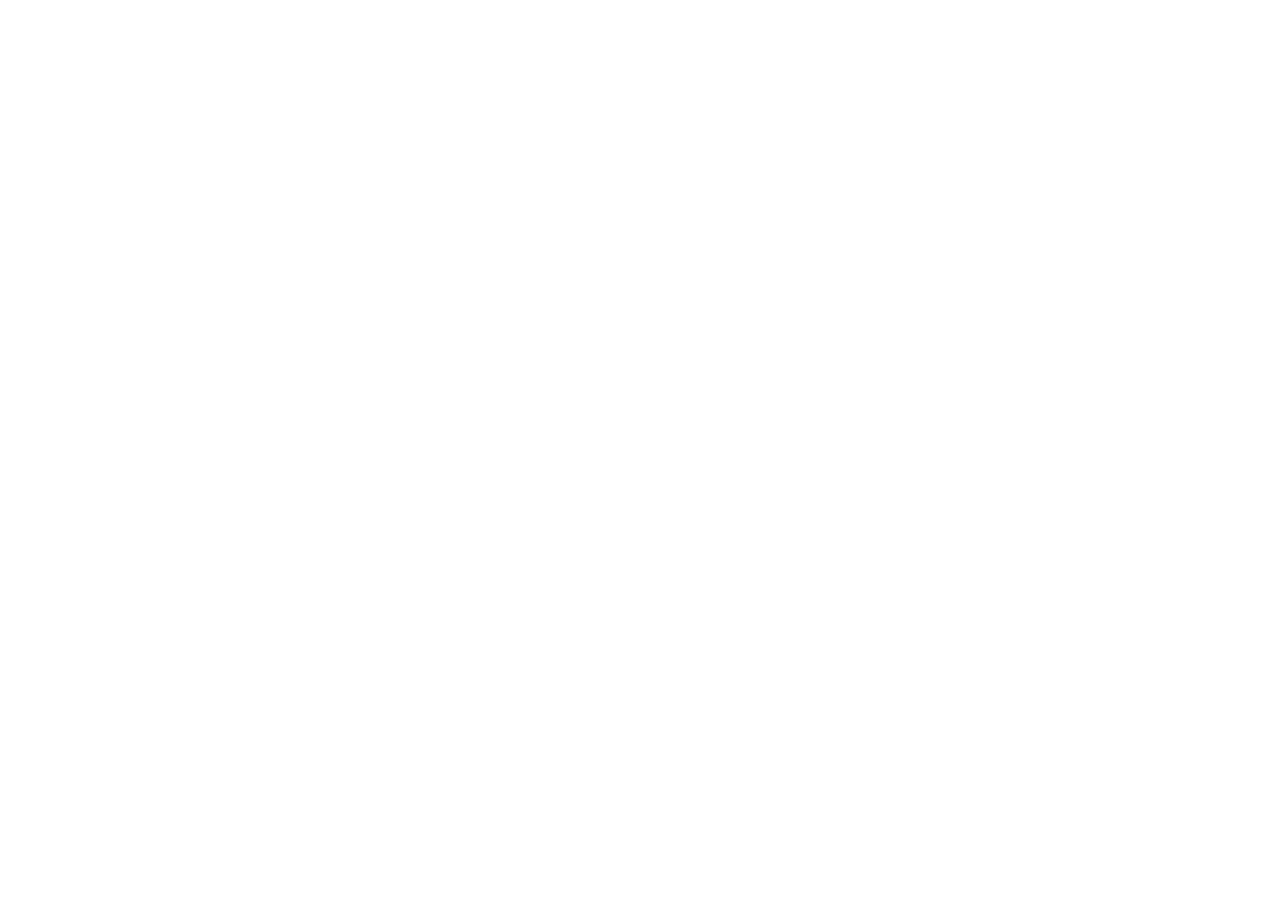
==== www1/contact.html @ 3ae1e714 "Dodanie contact.html i style.css" ====
<!DOCTYPE html>
<html lang="en">
<head>
    <meta charset="UTF-8">
    <title></title>
	<link href="https://cdn.jsdelivr.net/npm/bootstrap@5.0.0-beta2/dist/css/bootstrap.min.css" rel="stylesheet" integrity="sha384-BmbxuPwQa2lc/FVzBcNJ7UAyJxM6wuqIj61tLrc4wSX0szH/Ev+nYRRuWlolflfl" crossorigin="anonymous">
	<link rel="stylesheet" href="style.css">
</head>
<body>

</body>
</html>
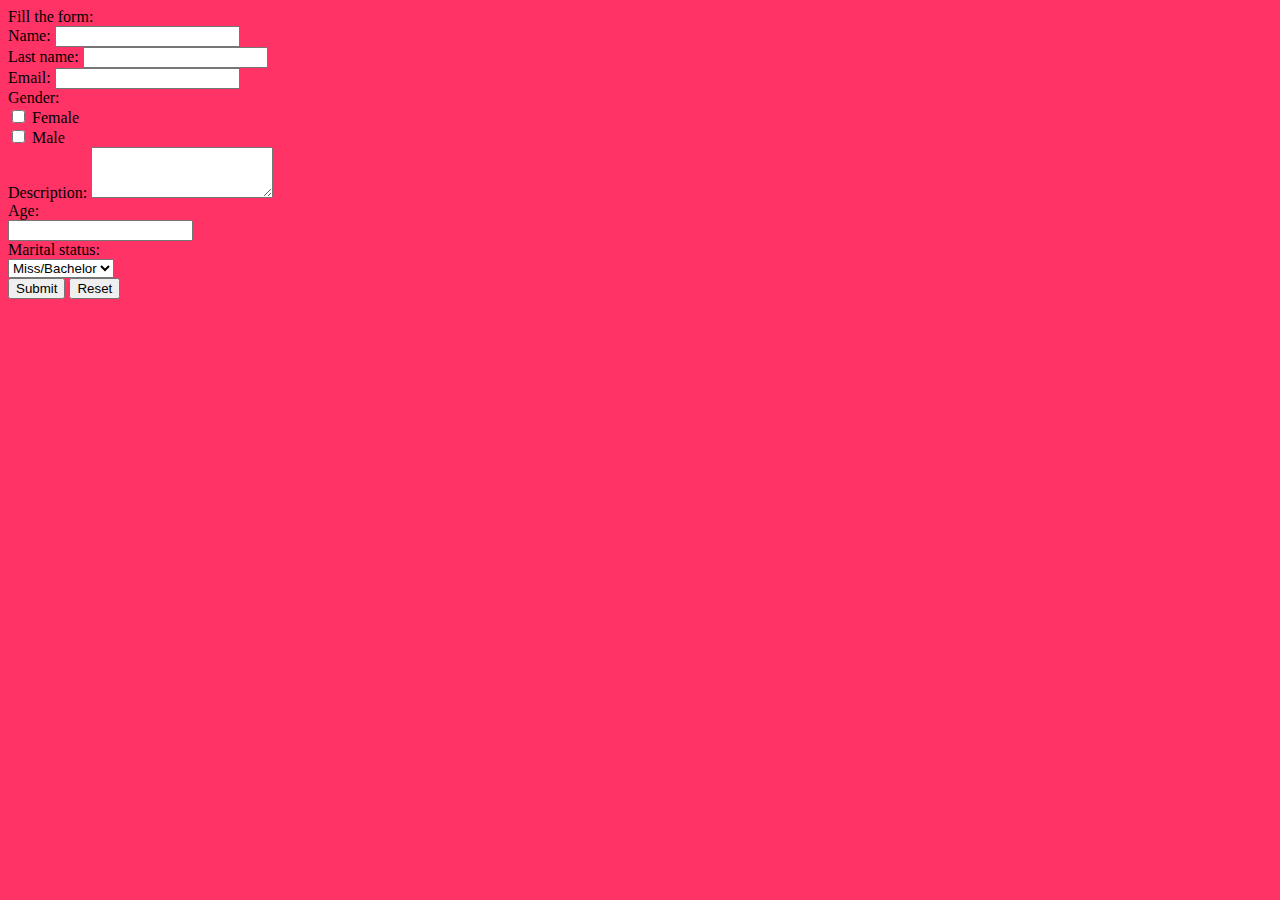
==== commit 115aed8d: "Dzielenie strony na kolumny. Bootstrap grid." ====
--- a/www1/contact.html
+++ b/www1/contact.html
@@ -2,11 +2,68 @@
 <html lang="en">
 <head>
     <meta charset="UTF-8">
-    <title></title>
+    <title>Complete the data</title>
 	<link href="https://cdn.jsdelivr.net/npm/bootstrap@5.0.0-beta2/dist/css/bootstrap.min.css" rel="stylesheet" integrity="sha384-BmbxuPwQa2lc/FVzBcNJ7UAyJxM6wuqIj61tLrc4wSX0szH/Ev+nYRRuWlolflfl" crossorigin="anonymous">
 	<link rel="stylesheet" href="style.css">
 </head>
 <body>
+<div class="container">
+<label for="title" class="text">Fill the form:</label>
+</div>
+<div class="container">
+    <label for="inputName4" class="form-label">Name:</label>
+    <input type="name" class="form-control" id="inputName4">
+  </div>
+<div class="container">
+    <label for="inputLast_Name4" class="form-label">Last name:</label>
+    <input type="last_name" class="form-control" id="inputLast_Name4">
+  </div>
+  <div class="container">
+    <label for="inputEmail" class="form-label">Email:</label>
+    <input type="email" class="form-control" id="inputEmail">
+  </div>
+  <div class="container">
+  <label for="title" class="text">Gender:</label>
+  </div>
+  <div class="container">
+  <div class="form-check form-check-inline">
+  <input class="form-check-input" type="checkbox" id="inlineCheckbox1" value="option1">
+  <label class="form-check-label" for="inlineCheckbox1">Female </label>
+</div>
+<div class="form-check form-check-inline">
+  <input class="form-check-input" type="checkbox" id="inlineCheckbox2" value="option2">
+  <label class="form-check-label" for="inlineCheckbox2">Male</label>
+</div>
+</div>
+<div class="container">
+  <label for="exampleFormControlTextarea1" class="form-label">Description:</label>
+  <textarea class="form-control" id="exampleFormControlTextarea1" rows="3"></textarea>
+</div>
+<div class="container">
+<label for="title" class="text">Age:</label>
+</div>
+<div class="container">
+<input type="number" name="age" value="wartość" checked>
+</div>
+<div class="container">
+<label for="title" class="text">Marital status:</label>
+</div>
+<div class="container">
+<select class="form-select" aria-label="Default select example">
+  <option selected>Miss/Bachelor</option>
+  <option value="Miss">Miss</option>
+  <option value="Bachelor">Bachelor</option>
+</select>
+</div>
+<div class="container">
+<label for="title" class="text"></label>
+</div>
+<div class="container">
+<input class="btn btn-outline-dark" type="button" value="Submit">
+<input class="btn btn-outline-dark" type="button" value="Reset">
+</div>
 
+
+  
 </body>
 </html>--- a/www1/style.css
+++ b/www1/style.css
@@ -0,0 +1,4 @@
+body
+{
+	background:#FF3366
+}